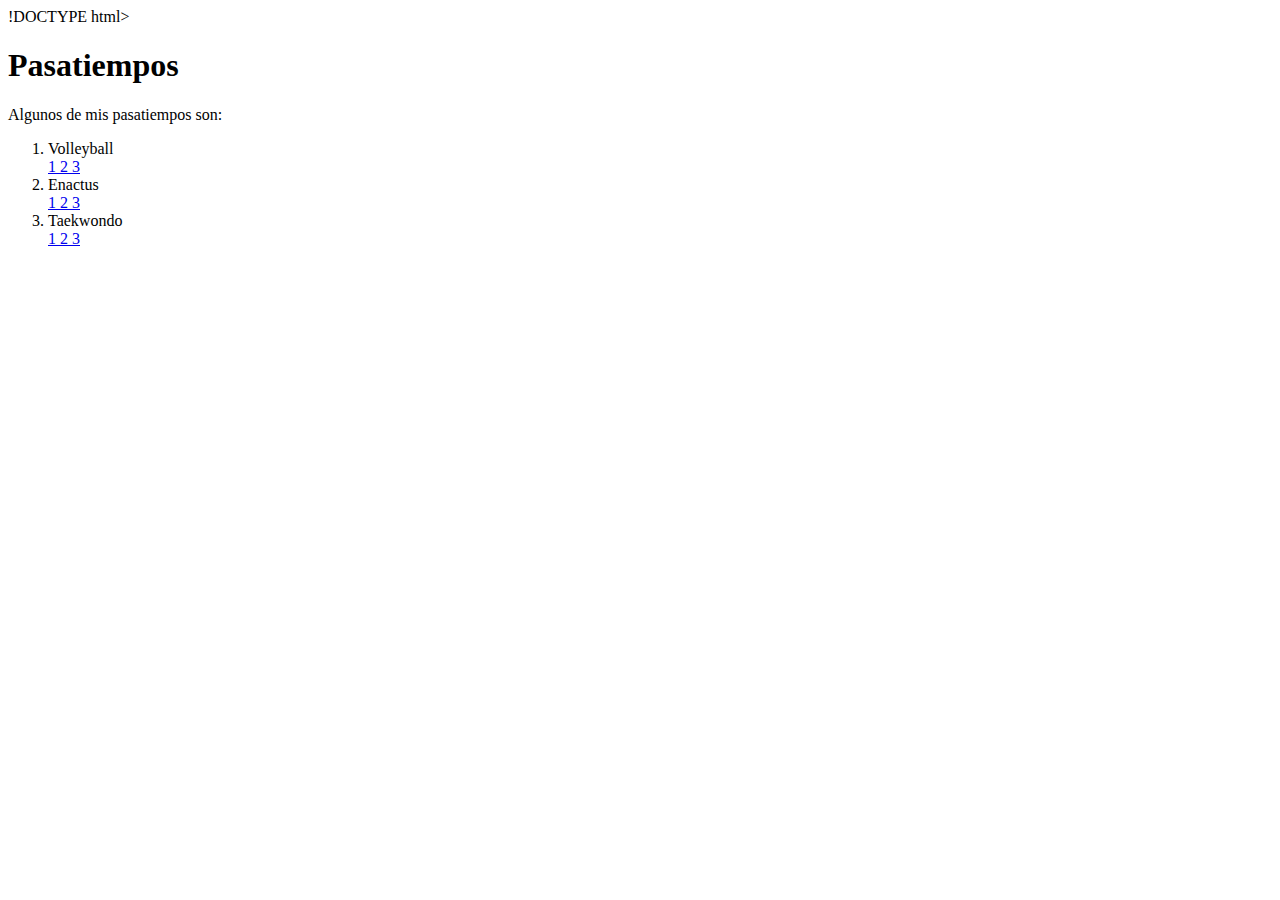
==== Hobbies.html @ 45cfed07 "Add files via upload" ====
!DOCTYPE html>
<html>
<head>
	<title> Pasatiempos - Jose Luis Q.</title>
</head>
<body>
	<h1> Pasatiempos </h1>
	<p>Algunos de mis pasatiempos son: </p>
	<ol>
		<li> Volleyball </li>
			<a href="https://s3.amazonaws.com/msumavericks.com/images/2017/11/9/Jackie_Jones.JPG"> 1 </a>
			<a href="https://d.ibtimes.co.uk/en/full/1537929/beach-volleyball.jpg?w=736&e=6172844ef271a16ec2b4386d29a500d3"> 2 </a>
			<a href="http://www.norceca.info/media/1025194/la-paz-mexicans-virgen-and-ontiveros.jpg"> 3 </a>
		<li> Enactus </li>
		<a href="http://enactusaustralia.org.au/media/images/ENACTUS_2018_(823).JPG"> 1 </a>
		<a href="http://www.minimbahproject.org/wp-content/uploads/2015/10/enactus-infographic.gif"> 2 </a>
		<a href="https://i1.wp.com/www.enactus-eur.nl/wp-content/uploads/2017/03/enactus_slogan-copy.jpg?w=2240"> 3 </a>
		<li> Taekwondo </li>
		<a href="http://info7.blob.core.windows.net.optimalcdn.com/images/2017/06/25/tae.jpg"> 1 </a>
		<a href="https://www.meganews.mx/wp-content/uploads/2018/09/rio-olympics-taekwondo.jpg"> 2 </a>
		<a href="https://content.web-repository.com/s/8064033783661705/uploads/Images/Kids-4830379.png"> 3 </a>
	</ol>
</body>
</html>
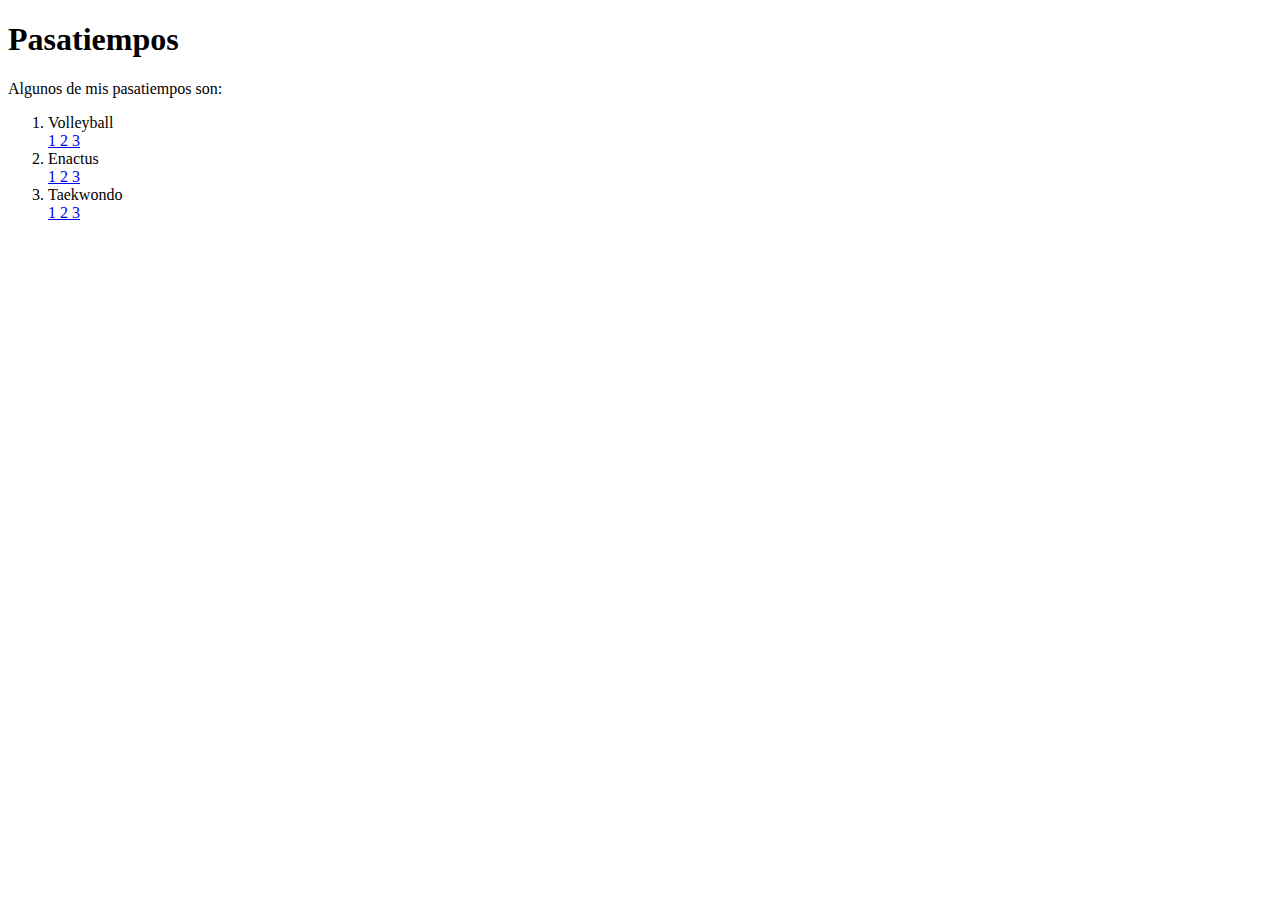
==== commit c3a6fd51: "Update Hobbies.html" ====
--- a/Hobbies.html
+++ b/Hobbies.html
@@ -1,4 +1,4 @@
-!DOCTYPE html>
+<!DOCTYPE html>
 <html>
 <head>
 	<title> Pasatiempos - Jose Luis Q.</title>
@@ -21,4 +21,4 @@
 		<a href="https://content.web-repository.com/s/8064033783661705/uploads/Images/Kids-4830379.png"> 3 </a>
 	</ol>
 </body>
-</html>+</html>
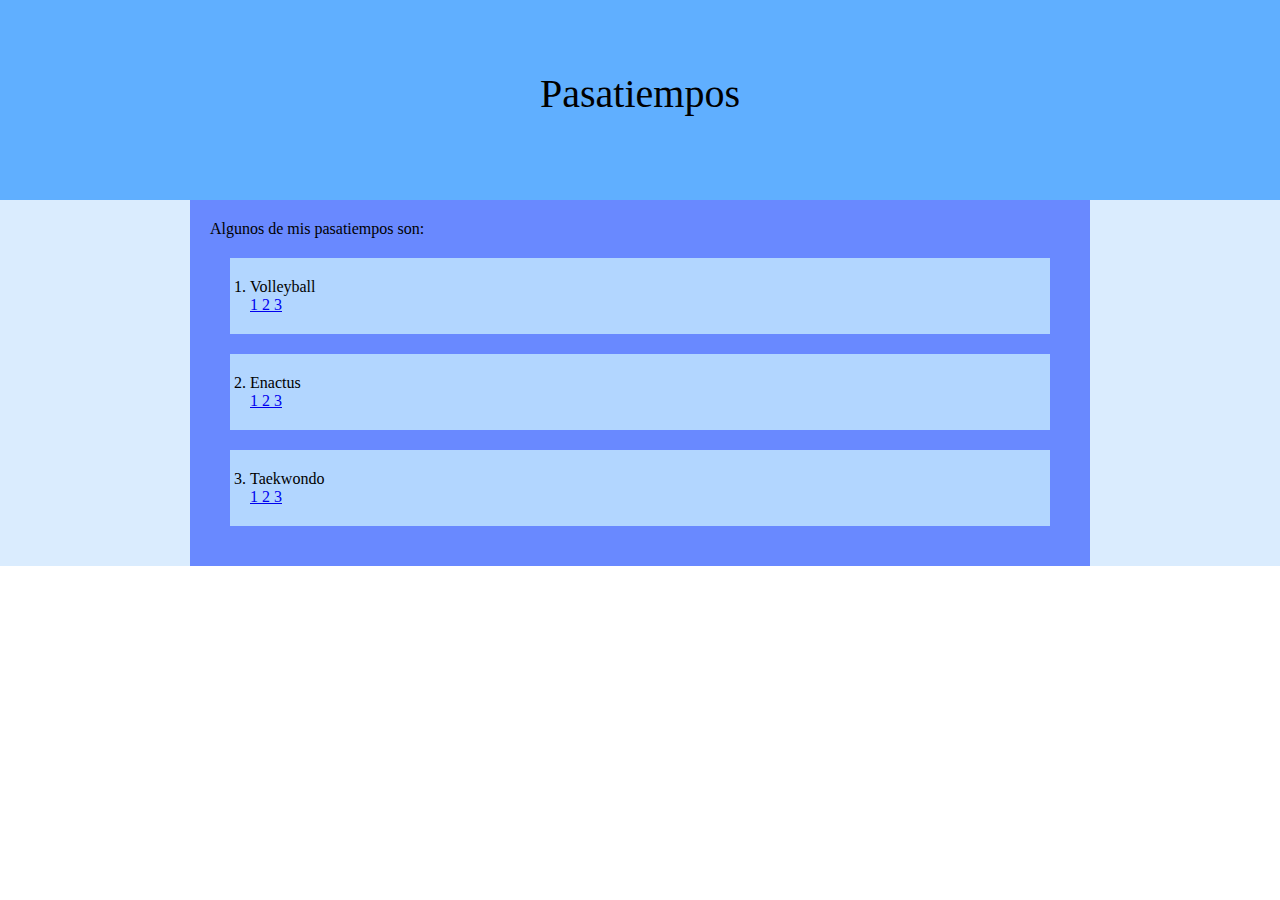
==== commit 1995d3de: "Add files via upload" ====
--- a/Hobbies.html
+++ b/Hobbies.html
@@ -1,24 +1,38 @@
 <!DOCTYPE html>
-<html>
+<html lang="en">
 <head>
+	<meta charset='UTF-8' />
 	<title> Pasatiempos - Jose Luis Q.</title>
+	<link rel='stylesheet' href='styles.css'/>
 </head>
 <body>
-	<h1> Pasatiempos </h1>
-	<p>Algunos de mis pasatiempos son: </p>
-	<ol>
-		<li> Volleyball </li>
-			<a href="https://s3.amazonaws.com/msumavericks.com/images/2017/11/9/Jackie_Jones.JPG"> 1 </a>
-			<a href="https://d.ibtimes.co.uk/en/full/1537929/beach-volleyball.jpg?w=736&e=6172844ef271a16ec2b4386d29a500d3"> 2 </a>
-			<a href="http://www.norceca.info/media/1025194/la-paz-mexicans-virgen-and-ontiveros.jpg"> 3 </a>
-		<li> Enactus </li>
-		<a href="http://enactusaustralia.org.au/media/images/ENACTUS_2018_(823).JPG"> 1 </a>
-		<a href="http://www.minimbahproject.org/wp-content/uploads/2015/10/enactus-infographic.gif"> 2 </a>
-		<a href="https://i1.wp.com/www.enactus-eur.nl/wp-content/uploads/2017/03/enactus_slogan-copy.jpg?w=2240"> 3 </a>
-		<li> Taekwondo </li>
-		<a href="http://info7.blob.core.windows.net.optimalcdn.com/images/2017/06/25/tae.jpg"> 1 </a>
-		<a href="https://www.meganews.mx/wp-content/uploads/2018/09/rio-olympics-taekwondo.jpg"> 2 </a>
-		<a href="https://content.web-repository.com/s/8064033783661705/uploads/Images/Kids-4830379.png"> 3 </a>
-	</ol>
+	<div class='header'> Pasatiempos </div>
+	<div class='fondo'>
+		<div class='page'>
+			<div class='centro'>
+				<p>Algunos de mis pasatiempos son: </p>
+				<ol>
+					<div class='item'>
+						<li> Volleyball </li>
+						<a href="https://s3.amazonaws.com/msumavericks.com/images/2017/11/9/Jackie_Jones.JPG"> 1 </a>
+						<a href="https://d.ibtimes.co.uk/en/full/1537929/beach-volleyball.jpg?w=736&e=6172844ef271a16ec2b4386d29a500d3"> 2 </a>
+						<a href="http://www.norceca.info/media/1025194/la-paz-mexicans-virgen-and-ontiveros.jpg"> 3 </a>
+					</div>
+					<div class='item'>
+						<li> Enactus </li>
+						<a href="http://enactusaustralia.org.au/media/images/ENACTUS_2018_(823).JPG"> 1 </a>
+						<a href="http://www.minimbahproject.org/wp-content/uploads/2015/10/enactus-infographic.gif"> 2 </a>
+						<a href="https://i1.wp.com/www.enactus-eur.nl/wp-content/uploads/2017/03/enactus_slogan-copy.jpg?w=2240"> 3 </a>
+					</div>
+					<div class='item'>
+						<li> Taekwondo </li>
+						<a href="http://info7.blob.core.windows.net.optimalcdn.com/images/2017/06/25/tae.jpg"> 1 </a>
+						<a href="https://www.meganews.mx/wp-content/uploads/2018/09/rio-olympics-taekwondo.jpg"> 2 </a>
+						<a href="https://content.web-repository.com/s/8064033783661705/uploads/Images/Kids-4830379.png"> 3 </a>
+					</div>
+				</ol>
+			</div>
+		</div>
+	</div>
 </body>
 </html>
--- a/styles.css
+++ b/styles.css
@@ -0,0 +1,40 @@
+*{
+	margin:0;
+	padding: 0;
+	box-sizing: border-box;
+}
+
+.header{
+	height: 200px;
+	background-color: #60AFFF;
+	text-align: center;
+	padding-top: 70px;
+	font-size: 40px;
+}
+
+.page{
+	width: 900px;
+	margin: 0 auto;
+}
+
+.fondo {
+	overflow: hidden;
+	background-color: #DAECFE;
+}
+
+.centro {
+	float: center;
+	width: auto;
+	height: auto;
+	background-color: #6989FF;    
+	padding: 20px;
+}
+
+.item {
+  float: center;
+  width: auto;
+  padding: 20px;
+  margin: 20px;
+  height: auto;
+  background-color: #B2D6FF;
+}
